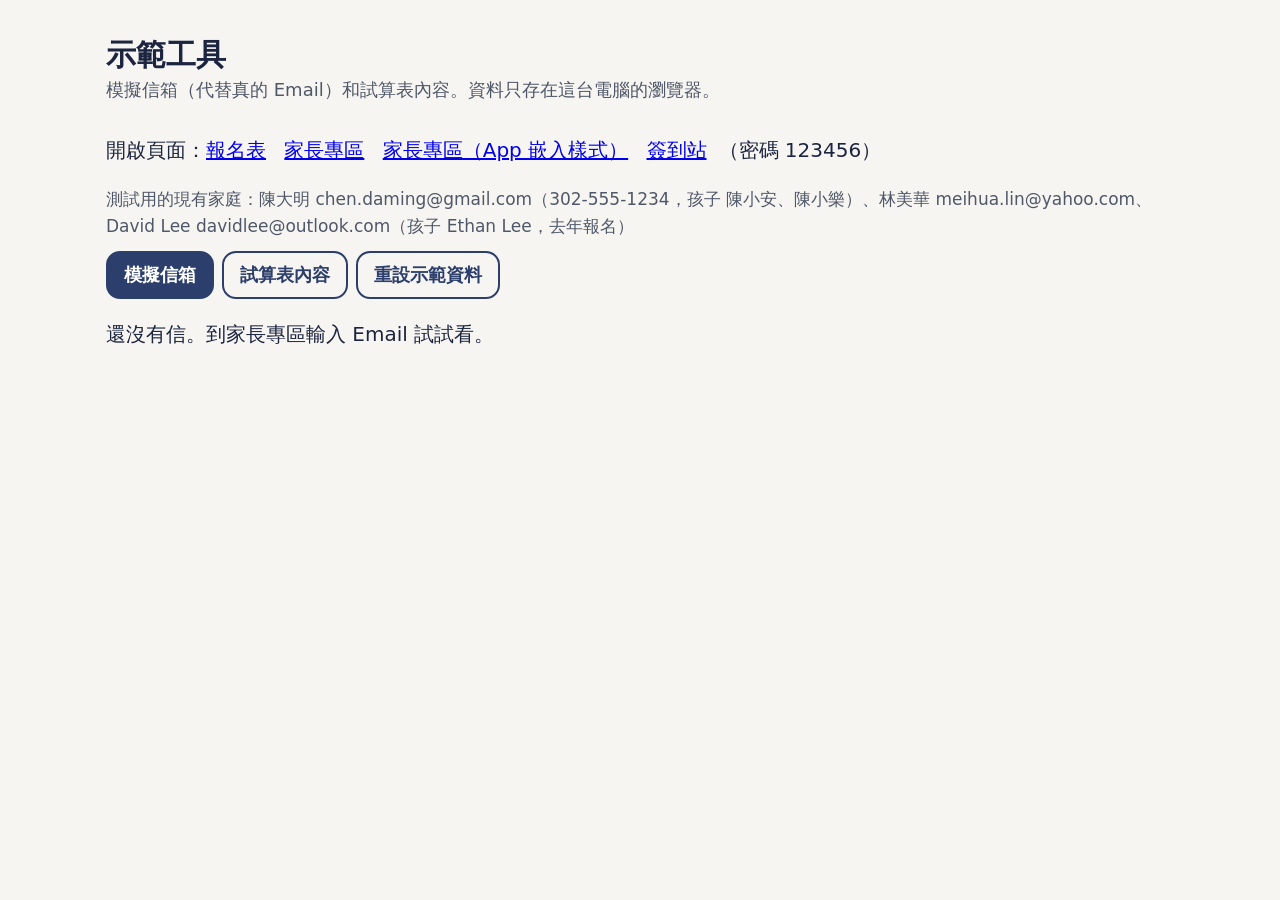
==== demo/index.html @ 7faf0851 "加入 Awana 報名、家長專區、簽到站（示範模式） - register.html：家長報名，送出前比對 Email、電話、家長和孩子姓名 - parent.html：Email 確認登入、孩子資料" ====
<!doctype html>
<html lang="zh-Hant">
<head>
<meta charset="utf-8">
<meta name="viewport" content="width=device-width, initial-scale=1">
<title>示範工具 | WCEC</title>
<link rel="stylesheet" href="../style.css">
<style>
  .wrap { max-width: 1100px; }
  .tabs { display: flex; gap: 8px; flex-wrap: wrap; margin: 12px 0; }
  .tabs button[aria-selected="true"] { background: var(--brand); color: var(--brand-ink); }
  .mail { border: 1px solid var(--line); border-radius: 14px; margin: 12px 0; background: var(--card); overflow: hidden; }
  .mail .hd { padding: 12px 16px; border-bottom: 1px solid var(--line); font-size: 17px; }
  .mail iframe { width: 100%; border: 0; height: 420px; background: #fff; }
  .tbl { overflow: auto; border: 1px solid var(--line); border-radius: 12px; background: var(--card); margin-bottom: 24px; }
  table { border-collapse: collapse; font-size: 15px; min-width: 100%; }
  th, td { border-bottom: 1px solid var(--line); padding: 6px 10px; text-align: left; white-space: nowrap; max-width: 260px; overflow: hidden; text-overflow: ellipsis; }
  th { background: var(--brand-soft); position: sticky; top: 0; }
  .pages a { margin-right: 12px; }
</style>
</head>
<body>
<div class="wrap">
  <header class="top"><div><h1>示範工具</h1><p class="sub">模擬信箱（代替真的 Email）和試算表內容。資料只存在這台電腦的瀏覽器。</p></div></header>
  <p class="pages">開啟頁面：<a href="../register.html" target="_blank">報名表</a> <a href="../parent.html" target="_blank">家長專區</a>
    <a href="../parent.html?embed=1" target="_blank">家長專區（App 嵌入樣式）</a> <a href="../checkin.html" target="_blank">簽到站</a>（密碼 123456）</p>
  <p class="hint">測試用的現有家庭：陳大明 chen.daming@gmail.com（302-555-1234，孩子 陳小安、陳小樂）、林美華 meihua.lin@yahoo.com、David Lee davidlee@outlook.com（孩子 Ethan Lee，去年報名）</p>
  <div class="tabs" role="tablist">
    <button class="btn ghost small" data-tab="mail" type="button">模擬信箱</button>
    <button class="btn ghost small" data-tab="sheets" type="button">試算表內容</button>
    <button class="btn ghost small" id="reset" type="button">重設示範資料</button>
  </div>
  <div id="out"></div>
</div>
<script src="gas-shim.js"></script>
<script>
(function () {
  var tab = 'mail', out = document.getElementById('out'), lastSig = '';
  function esc(s) { return String(s == null ? '' : s).replace(/[&<>"]/g, function (c) { return { '&': '&amp;', '<': '&lt;', '>': '&gt;', '"': '&quot;' }[c]; }); }
  function fmt(v) { return v instanceof Date ? v.toLocaleString('zh-TW', { hour12: false }) : v; }

  function draw(force) {
    WCEC_DEMO.snapshot().then(function (s) {
      var sig = tab + JSON.stringify(s.outbox.length) + JSON.stringify(s.sheets).length;
      if (!force && sig === lastSig) return;
      lastSig = sig;
      document.querySelectorAll('[data-tab]').forEach(function (b) { b.setAttribute('aria-selected', b.getAttribute('data-tab') === tab); });
      if (tab === 'mail') {
        out.innerHTML = s.outbox.length ? s.outbox.map(function (m, i) {
          return '<div class="mail"><div class="hd"><b>' + esc(m.subject) + '</b><br>寄給：' + esc(m.to) + ' · ' + esc(fmt(m.time)) + '</div>' +
            '<iframe data-i="' + i + '" title="email"></iframe></div>';
        }).join('') : '<p>還沒有信。到家長專區輸入 Email 試試看。</p>';
        out.querySelectorAll('iframe').forEach(function (f) {
          var m = s.outbox[+f.getAttribute('data-i')];
          f.srcdoc = '<base target="_blank">' + (m.html || '<pre style="font:16px sans-serif;white-space:pre-wrap">' + esc(m.text) + '</pre>');
        });
      } else {
        out.innerHTML = s.order.map(function (name) {
          var rows = s.sheets[name];
          if (!rows.length) return '';
          return '<h2>' + esc(name) + '</h2><div class="tbl"><table><thead><tr>' + rows[0].map(function (h) { return '<th>' + esc(h) + '</th>'; }).join('') +
            '</tr></thead><tbody>' + rows.slice(1).map(function (r) {
              return '<tr>' + rows[0].map(function (_, j) { return '<td title="' + esc(fmt(r[j])) + '">' + esc(fmt(r[j])) + '</td>'; }).join('') + '</tr>';
            }).join('') + '</tbody></table></div>';
        }).join('');
      }
    });
  }
  document.querySelectorAll('[data-tab]').forEach(function (b) { b.onclick = function () { tab = b.getAttribute('data-tab'); draw(true); }; });
  document.getElementById('reset').onclick = function () { WCEC_DEMO.reset().then(function () { draw(true); }); };
  draw(true);
  setInterval(draw, 2000);
})();
</script>
</body>
</html>
---- style.css ----
/* WCEC Awana — 長輩友善：字大、對比高、按鈕大 */
:root {
  /* 跟 WCEC App 同一組顏色：深藍 #2C3E6B、金 #D4A24C、米白 #F7F5F1 */
  --bg: #f7f5f1; --card: #ffffff; --ink: #1c2540; --muted: #4f5869;
  --line: #d6d2c8; --brand: #2c3e6b; --brand-ink: #ffffff; --brand-soft: #e6eaf3;
  --gold: #d4a24c; --gold-soft: #f6ead3;
  --ok: #1e6b3a; --ok-soft: #e2f3e8; --err: #b42318; --err-soft: #fdecea;
  --focus: #d4a24c; --radius: 16px;
}
@media (prefers-color-scheme: dark) {
  :root:not([data-theme="light"]) {
    --bg: #11151f; --card: #1b2230; --ink: #eef1f6; --muted: #b8c0cd;
    --line: #353f52; --brand: #9fb6ea; --brand-ink: #11151f; --brand-soft: #243150;
    --gold: #e0b465; --gold-soft: #3a3020;
    --ok: #7fd49b; --ok-soft: #1c3326; --err: #ff8a80; --err-soft: #3a1f1f;
  }
}
* { box-sizing: border-box; }
html { -webkit-text-size-adjust: 100%; }
body {
  margin: 0; background: var(--bg); color: var(--ink);
  font: 500 20px/1.55 "Noto Sans TC", -apple-system, "PingFang TC", "Microsoft JhengHei", system-ui, sans-serif;
}
.wrap { max-width: 720px; margin: 0 auto; padding: 16px 16px 48px; }
header.top {
  display: flex; align-items: center; justify-content: space-between; gap: 12px;
  padding: 20px 0 12px;
}
h1 { font-size: 30px; line-height: 1.25; margin: 0; }
h2 { font-size: 24px; margin: 0 0 12px; }
.sub { color: var(--muted); margin: 2px 0 0; font-size: 18px; }
.card { background: var(--card); border: 1px solid var(--line); border-radius: var(--radius); padding: 20px; margin: 16px 0; }
.demo { background: #fff4d6; color: #5c4400; border-radius: 12px; padding: 10px 14px; font-size: 17px; margin: 8px 0; }
@media (prefers-color-scheme: dark) { :root:not([data-theme="light"]) .demo { background: #3a3014; color: #ffe39a; } }

label.f { display: block; font-weight: 700; margin: 18px 0 6px; }
label.f .req { color: var(--err); font-weight: 600; font-size: 16px; margin-left: 6px; }
.hint { color: var(--muted); font-size: 17px; margin: 4px 0 0; font-weight: 500; }
input[type=text], input[type=tel], input[type=email], input[type=password], select, textarea {
  width: 100%; font: inherit; color: var(--ink); background: var(--card);
  border: 2px solid var(--line); border-radius: 12px; padding: 14px 14px; min-height: 58px;
}
textarea { min-height: 96px; resize: vertical; }
input:focus, select:focus, textarea:focus, button:focus-visible { outline: 3px solid var(--focus); outline-offset: 2px; }
.bad input, .bad select, .bad textarea { border-color: var(--err); }
.msg { color: var(--err); font-size: 17px; font-weight: 700; margin-top: 6px; display: none; }
.bad .msg { display: block; }

.btn {
  display: inline-flex; align-items: center; justify-content: center; gap: 8px;
  min-height: 60px; padding: 12px 22px; border-radius: 14px; border: 2px solid var(--brand);
  background: var(--brand); color: var(--brand-ink); font: inherit; font-weight: 700; cursor: pointer;
  text-decoration: none;
}
.btn.ghost { background: transparent; color: var(--brand); }
.btn.small { white-space: nowrap; flex: 0 0 auto; min-height: 48px; padding: 8px 16px; font-size: 18px; }
.btn.block { width: 100%; }
.btn[disabled] { opacity: .55; cursor: default; }
.row { display: flex; gap: 12px; flex-wrap: wrap; }
.row > * { flex: 1 1 200px; }

.kid { border: 2px solid var(--line); border-radius: var(--radius); padding: 4px 16px 18px; margin: 16px 0; }
.kid-head { display: flex; justify-content: space-between; align-items: center; padding-top: 12px; }
.kid-head h3 { margin: 0; font-size: 21px; }
.cls-tag { display: inline-block; margin-top: 8px; padding: 4px 12px; border-radius: 999px; background: var(--brand-soft); color: var(--ink); font-size: 17px; }

.check { display: flex; gap: 14px; align-items: flex-start; margin-top: 8px; cursor: pointer; }
.check input { width: 30px; height: 30px; flex: 0 0 30px; margin-top: 2px; accent-color: var(--brand); }

.banner { border-radius: var(--radius); padding: 18px 20px; font-weight: 700; margin: 12px 0; }
.banner.err { background: var(--err-soft); color: var(--err); }
.banner.ok { background: var(--ok-soft); color: var(--ok); }
.big-ok { text-align: center; }
.big-ok .icon { font-size: 64px; line-height: 1; }
.qrbox { display: flex; flex-direction: column; align-items: center; gap: 8px; padding: 20px; background: #fff; color: #14213d; border-radius: var(--radius); border: 2px dashed #2c3e6b; margin: 16px auto; max-width: 360px; }
.qrbox canvas, .qrbox img { width: 220px !important; height: 220px !important; }
.qrbox .code { font-family: ui-monospace, Menlo, monospace; font-size: 18px; letter-spacing: .05em; }
.hp { position: absolute; left: -9999px; width: 1px; height: 1px; overflow: hidden; }
ul.kids-done { list-style: none; padding: 0; margin: 12px 0; }
ul.kids-done li { padding: 10px 0; border-bottom: 1px solid var(--line); font-size: 22px; }

/* 手動切換主題（App 帶 ?theme=dark） */
:root[data-theme="dark"] {
  --bg: #11151f; --card: #1b2230; --ink: #eef1f6; --muted: #b8c0cd;
  --line: #353f52; --brand: #9fb6ea; --brand-ink: #11151f; --brand-soft: #243150;
  --gold: #e0b465; --gold-soft: #3a3020;
  --ok: #7fd49b; --ok-soft: #1c3326; --err: #ff8a80; --err-soft: #3a1f1f;
}
:root[data-theme="dark"] .demo { background: #3a3014; color: #ffe39a; }
.demo a { color: inherit; font-weight: 700; }

/* App 嵌入模式：App 有自己的標題列和語言設定 */
.embed header.top { display: none; }
.embed .langbtn { display: none; }
.embed .wrap { padding-top: 8px; }

/* 對話框 */
.dlg-back { position: fixed; inset: 0; background: rgba(10, 14, 24, .55); display: flex; align-items: center; justify-content: center; padding: 16px; z-index: 50; }
.dlg { background: var(--card); color: var(--ink); border-radius: 20px; width: 100%; max-width: 520px; max-height: calc(100vh - 32px); overflow: auto; padding: 24px 20px 20px; box-shadow: 0 20px 60px rgba(0,0,0,.3); }
.dlg h2 { font-size: 25px; margin: 0 0 10px; }
.dlg-body p { margin: 8px 0; }
.dlg-actions { display: flex; flex-direction: column; gap: 12px; margin-top: 20px; }
body.dlg-open { overflow: hidden; }
.btn.linkbtn { background: none; border-color: transparent; color: var(--brand); text-decoration: underline; min-height: 52px; }

/* 重複資料候選 */
.cand { border: 2px solid var(--line); border-radius: 14px; padding: 14px 16px; margin: 12px 0; }
.cand .why { display: inline-block; background: var(--gold-soft); color: var(--ink); border-radius: 999px; padding: 2px 12px; font-size: 16px; margin-bottom: 6px; }
.cand dl { margin: 4px 0 12px; display: grid; grid-template-columns: auto 1fr; gap: 2px 12px; }
.cand dt { color: var(--muted); }
.cand dd { margin: 0; font-weight: 700; word-break: break-all; }

/* 家長專區 */
.sec-head { display: flex; align-items: center; justify-content: space-between; gap: 12px; margin: 28px 0 4px; }
.sec-head h2 { margin: 0; }
.pkid { background: var(--card); border: 1px solid var(--line); border-left: 6px solid var(--gold); border-radius: var(--radius); padding: 16px 18px; margin: 12px 0; display: flex; gap: 14px; align-items: flex-start; justify-content: space-between; }
.pkid .nm { font-size: 26px; font-weight: 800; line-height: 1.25; }
.pkid .nm small { font-size: 19px; font-weight: 600; color: var(--muted); margin-left: 6px; }
.pkid .meta { color: var(--muted); margin-top: 2px; }
.pkid .note { margin-top: 8px; font-size: 18px; background: var(--brand-soft); border-radius: 10px; padding: 6px 10px; }
.pkid .warn { display: inline-block; margin-top: 8px; color: var(--err); font-weight: 700; font-size: 18px; }
dl.info { display: grid; grid-template-columns: max-content 1fr; gap: 8px 16px; margin: 0; }
dl.info dt { color: var(--muted); }
dl.info dd { margin: 0; font-weight: 700; word-break: break-word; }
ul.parents { list-style: none; padding: 0; margin: 0; }
ul.parents li { display: flex; align-items: center; justify-content: space-between; gap: 12px; padding: 12px 0; border-bottom: 1px solid var(--line); }
ul.parents li:last-child { border-bottom: 0; }
ul.parents .em { font-weight: 700; word-break: break-all; }
ul.parents .tag { color: var(--muted); font-size: 17px; }
.bignum { font-size: 72px; font-weight: 900; letter-spacing: .06em; color: var(--brand); text-align: center; line-height: 1.1; margin: 8px 0; font-family: ui-monospace, Menlo, monospace; }
input.code { text-align: center; font-size: 30px; letter-spacing: .3em; font-family: ui-monospace, Menlo, monospace; }
.spinner { width: 28px; height: 28px; border: 4px solid var(--brand-soft); border-top-color: var(--brand); border-radius: 50%; animation: spin 1s linear infinite; display: inline-block; vertical-align: middle; }
@keyframes spin { to { transform: rotate(360deg); } }
@media (prefers-reduced-motion: reduce) { .spinner { animation: none; } }
.center { text-align: center; }
.toast { position: fixed; left: 50%; bottom: 24px; transform: translateX(-50%); background: var(--ink); color: var(--bg); padding: 14px 22px; border-radius: 14px; font-weight: 700; z-index: 60; max-width: calc(100% - 32px); }
.divider { display: flex; align-items: center; gap: 12px; color: var(--muted); margin: 24px 0 8px; }
.divider::before, .divider::after { content: ""; flex: 1; border-top: 1px solid var(--line); }
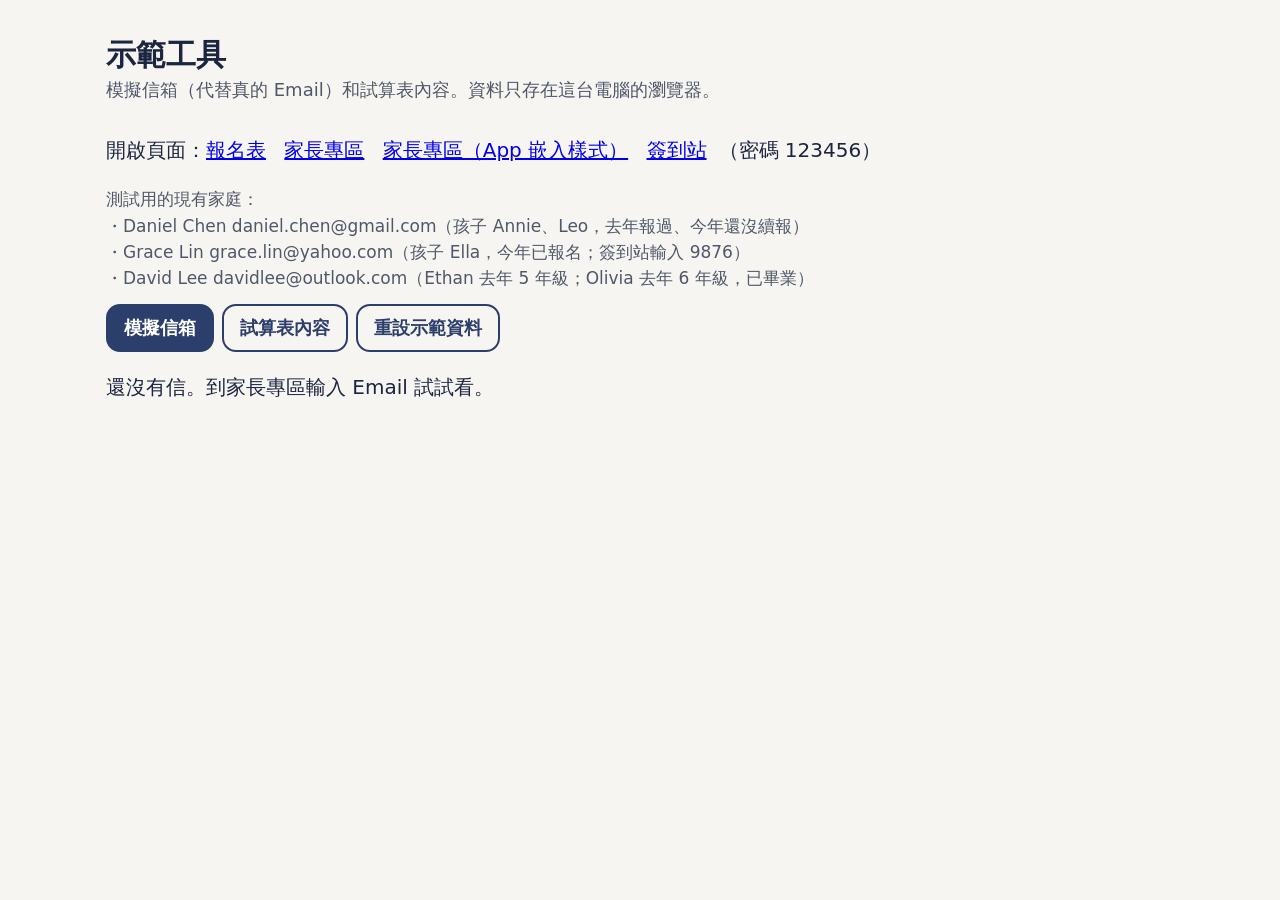
==== commit c1540193: "改用英文姓名、年級只到 6 年級、加入續報流程 - 家長和孩子都改成英文 First Name / Last Name - 年級只到 6 年級；去年 6 年級的孩子顯示已畢業 - 孩子資料和每學年的報" ====
--- a/demo/index.html
+++ b/demo/index.html
@@ -24,7 +24,7 @@
   <header class="top"><div><h1>示範工具</h1><p class="sub">模擬信箱（代替真的 Email）和試算表內容。資料只存在這台電腦的瀏覽器。</p></div></header>
   <p class="pages">開啟頁面：<a href="../register.html" target="_blank">報名表</a> <a href="../parent.html" target="_blank">家長專區</a>
     <a href="../parent.html?embed=1" target="_blank">家長專區（App 嵌入樣式）</a> <a href="../checkin.html" target="_blank">簽到站</a>（密碼 123456）</p>
-  <p class="hint">測試用的現有家庭：陳大明 chen.daming@gmail.com（302-555-1234，孩子 陳小安、陳小樂）、林美華 meihua.lin@yahoo.com、David Lee davidlee@outlook.com（孩子 Ethan Lee，去年報名）</p>
+  <p class="hint">測試用的現有家庭：<br>・Daniel Chen daniel.chen@gmail.com（孩子 Annie、Leo，去年報過、今年還沒續報）<br>・Grace Lin grace.lin@yahoo.com（孩子 Ella，今年已報名；簽到站輸入 9876）<br>・David Lee davidlee@outlook.com（Ethan 去年 5 年級；Olivia 去年 6 年級，已畢業）</p>
   <div class="tabs" role="tablist">
     <button class="btn ghost small" data-tab="mail" type="button">模擬信箱</button>
     <button class="btn ghost small" data-tab="sheets" type="button">試算表內容</button>
--- a/style.css
+++ b/style.css
@@ -136,3 +136,16 @@
 .toast { position: fixed; left: 50%; bottom: 24px; transform: translateX(-50%); background: var(--ink); color: var(--bg); padding: 14px 22px; border-radius: 14px; font-weight: 700; z-index: 60; max-width: calc(100% - 32px); }
 .divider { display: flex; align-items: center; gap: 12px; color: var(--muted); margin: 24px 0 8px; }
 .divider::before, .divider::after { content: ""; flex: 1; border-top: 1px solid var(--line); }
+
+/* 續報 */
+.enroll-cta { border: 2px solid var(--gold); background: var(--gold-soft); }
+.enroll-cta h2 { margin-bottom: 6px; }
+.pkid.off { border-left-color: var(--line); }
+.pkid .st { font-weight: 800; margin-top: 4px; }
+.pkid .st.ok { color: var(--ok); }
+.pkid .st.no { color: var(--muted); }
+.ekid { border: 2px solid var(--line); border-radius: 14px; padding: 12px 16px 16px; margin: 12px 0; }
+.ekid.off { opacity: .7; }
+.ekid .nm { font-size: 23px; font-weight: 800; }
+.ekid .meta { color: var(--muted); margin-top: 2px; }
+.ekid label.f { margin-top: 10px; }
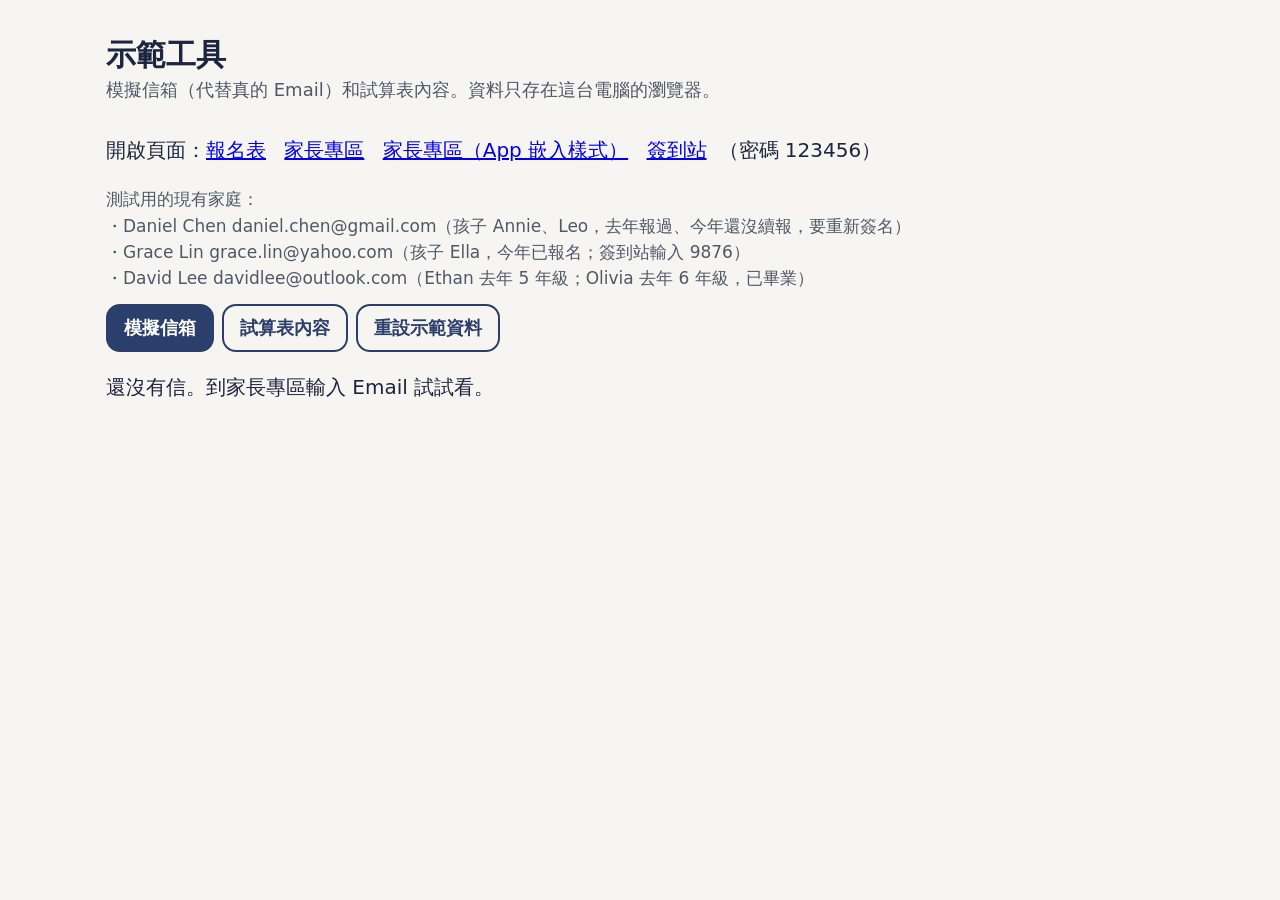
==== commit 8faa0cf0: "報名表改成 4 步驟、加入主日學與手寫簽名、家長專區改成 iPhone 風格 - 報名表：孩子 → 家長 → 接送與緊急聯絡 → 服事與同意書 - 孩子加生日（必填），每個孩子可分別報 Awana／主" ====
--- a/demo/index.html
+++ b/demo/index.html
@@ -24,7 +24,7 @@
   <header class="top"><div><h1>示範工具</h1><p class="sub">模擬信箱（代替真的 Email）和試算表內容。資料只存在這台電腦的瀏覽器。</p></div></header>
   <p class="pages">開啟頁面：<a href="../register.html" target="_blank">報名表</a> <a href="../parent.html" target="_blank">家長專區</a>
     <a href="../parent.html?embed=1" target="_blank">家長專區（App 嵌入樣式）</a> <a href="../checkin.html" target="_blank">簽到站</a>（密碼 123456）</p>
-  <p class="hint">測試用的現有家庭：<br>・Daniel Chen daniel.chen@gmail.com（孩子 Annie、Leo，去年報過、今年還沒續報）<br>・Grace Lin grace.lin@yahoo.com（孩子 Ella，今年已報名；簽到站輸入 9876）<br>・David Lee davidlee@outlook.com（Ethan 去年 5 年級；Olivia 去年 6 年級，已畢業）</p>
+  <p class="hint">測試用的現有家庭：<br>・Daniel Chen daniel.chen@gmail.com（孩子 Annie、Leo，去年報過、今年還沒續報，要重新簽名）<br>・Grace Lin grace.lin@yahoo.com（孩子 Ella，今年已報名；簽到站輸入 9876）<br>・David Lee davidlee@outlook.com（Ethan 去年 5 年級；Olivia 去年 6 年級，已畢業）</p>
   <div class="tabs" role="tablist">
     <button class="btn ghost small" data-tab="mail" type="button">模擬信箱</button>
     <button class="btn ghost small" data-tab="sheets" type="button">試算表內容</button>
@@ -60,7 +60,10 @@
           if (!rows.length) return '';
           return '<h2>' + esc(name) + '</h2><div class="tbl"><table><thead><tr>' + rows[0].map(function (h) { return '<th>' + esc(h) + '</th>'; }).join('') +
             '</tr></thead><tbody>' + rows.slice(1).map(function (r) {
-              return '<tr>' + rows[0].map(function (_, j) { return '<td title="' + esc(fmt(r[j])) + '">' + esc(fmt(r[j])) + '</td>'; }).join('') + '</tr>';
+              return '<tr>' + rows[0].map(function (_, j) {
+                var v = r[j];
+                if (typeof v === 'string' && v.indexOf('demo-file:') === 0 && s.files[v.slice(10)]) return '<td><img src="' + s.files[v.slice(10)].url + '" alt="簽名" style="height:44px;background:#fff;border-radius:6px"></td>';
+                return '<td title="' + esc(fmt(v)) + '">' + esc(fmt(v)) + '</td>'; }).join('') + '</tr>';
             }).join('') + '</tbody></table></div>';
         }).join('');
       }
--- a/style.css
+++ b/style.css
@@ -36,7 +36,7 @@
 label.f { display: block; font-weight: 700; margin: 18px 0 6px; }
 label.f .req { color: var(--err); font-weight: 600; font-size: 16px; margin-left: 6px; }
 .hint { color: var(--muted); font-size: 17px; margin: 4px 0 0; font-weight: 500; }
-input[type=text], input[type=tel], input[type=email], input[type=password], select, textarea {
+input[type=text], input[type=tel], input[type=email], input[type=password], input[type=date], select, textarea {
   width: 100%; font: inherit; color: var(--ink); background: var(--card);
   border: 2px solid var(--line); border-radius: 12px; padding: 14px 14px; min-height: 58px;
 }
@@ -149,3 +149,33 @@
 .ekid .nm { font-size: 23px; font-weight: 800; }
 .ekid .meta { color: var(--muted); margin-top: 2px; }
 .ekid label.f { margin-top: 10px; }
+
+/* ── 報名表 4 步驟 ── */
+.steps { display: flex; gap: 6px; margin: 14px 0 6px; }
+.steps i { flex: 1; height: 6px; border-radius: 3px; background: var(--line); }
+.steps i.on { background: var(--brand); }
+.stepname { font-size: 16px; color: var(--muted); margin-bottom: 4px; }
+.lead { color: var(--muted); font-size: 17px; margin: 0 0 8px; }
+.opt { color: var(--muted); font-size: 15px; margin-left: 6px; font-weight: 500; }
+.row > .s { flex: 0 1 110px; }
+.choices { display: grid; gap: 10px; margin-top: 8px; }
+.two { display: grid; grid-template-columns: 1fr 1fr; gap: 10px; }
+.choice { display: flex; gap: 14px; align-items: flex-start; border: 2px solid var(--line); border-radius: 14px; padding: 14px 16px; cursor: pointer; background: var(--card); }
+.choice input { width: 28px; height: 28px; flex: 0 0 28px; margin: 1px 0 0; accent-color: var(--brand); }
+.choice:has(input:checked) { border-color: var(--brand); background: var(--brand-soft); }
+.choice b { display: block; }
+.choice .d { color: var(--muted); font-size: 16px; }
+.kidcard { border-left: 6px solid var(--gold); }
+.legal { background: var(--bg); border: 1px solid var(--line); border-radius: 12px; padding: 14px 16px; font-size: 16px; line-height: 1.6; }
+.legal p { margin: 0 0 10px; } .legal p:last-child { margin: 0; }
+.pad { display: block; width: 100%; height: 170px; margin-top: 10px; border: 2px dashed var(--line); border-radius: 12px; background: #fff; touch-action: none; cursor: crosshair; }
+.sigline { display: flex; justify-content: space-between; gap: 12px; margin-top: 8px; font-size: 16px; color: var(--muted); border-top: 1px solid var(--line); padding-top: 8px; }
+dl.sum { display: grid; grid-template-columns: max-content 1fr; gap: 6px 14px; margin: 0; font-size: 17px; }
+dl.sum dt { color: var(--muted); } dl.sum dd { margin: 0; font-weight: 700; }
+.navbar { position: fixed; left: 0; right: 0; bottom: 0; z-index: 20; background: color-mix(in srgb, var(--bg) 88%, transparent);
+  -webkit-backdrop-filter: blur(16px); backdrop-filter: blur(16px); border-top: 1px solid var(--line); padding: 12px 16px calc(12px + env(safe-area-inset-bottom)); }
+.navbar .in { max-width: 688px; margin: 0 auto; display: flex; gap: 12px; }
+.navbar .btn { flex: 1; } .navbar .btn.ghost { flex: 0 0 120px; }
+.has-navbar .wrap { padding-bottom: 120px; }
+.headrow { display: flex; justify-content: space-between; align-items: center; gap: 12px; }
+.headrow h3 { margin: 0; font-size: 20px; }
